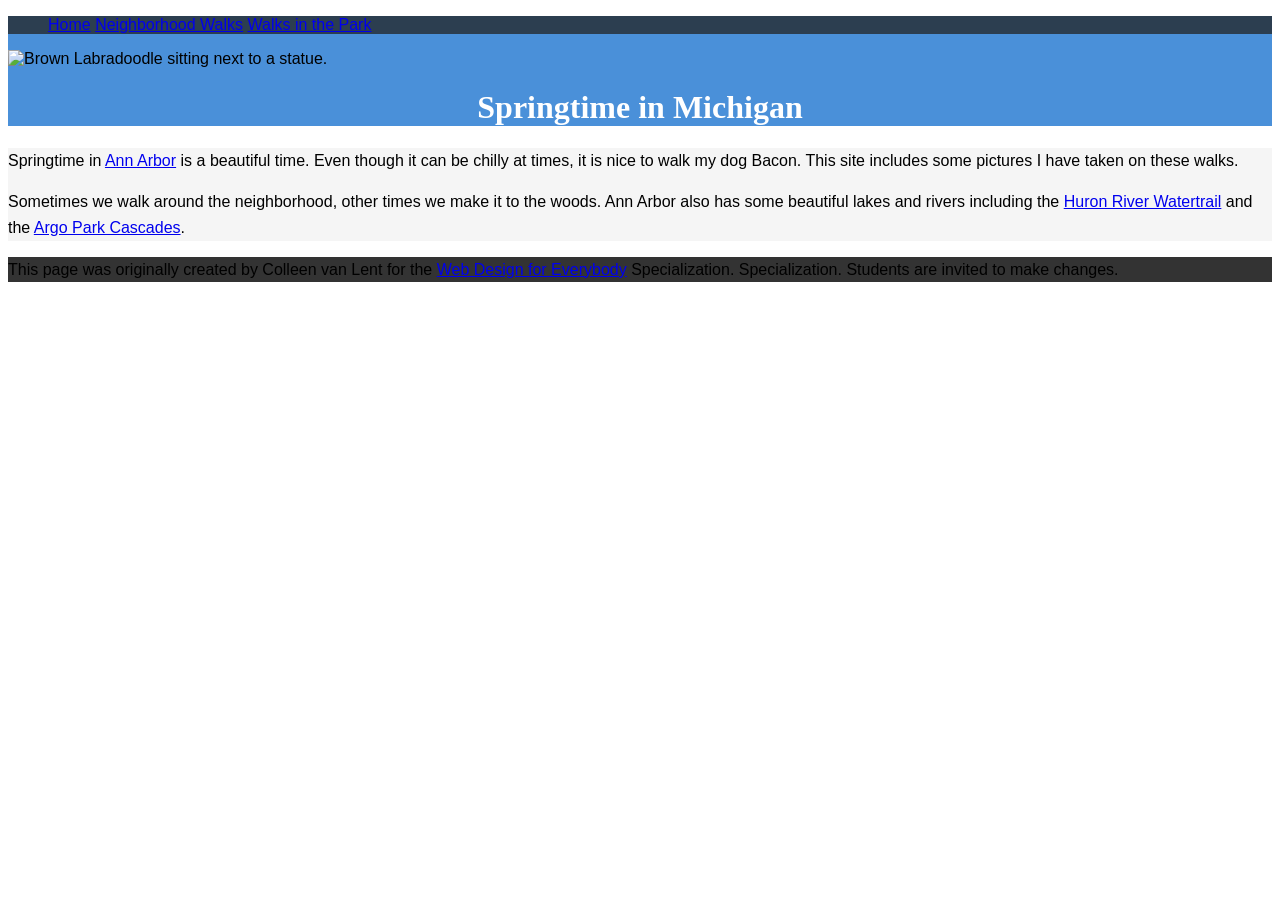
==== CSS-week1-HW1/index.html @ 5fbeeb5c "Update index.html" ====
<!DOCTYPE html>
<html lang="en">

<head>
  <meta charset="utf-8">
  <meta name="viewport" content="width=device-width">
  <title>Springtime In Michigan</title>
  <!-- You will need to link to the CSS file -->
  <link rel="stylesheet" href="css/style.css">
</head>

<body>
  <header>
    <nav>
      <ul>
        <li><a href="index.html">Home</a></li>
        <li><a href="neighborhood.html">Neighborhood Walks</a></li>
        <li><a href="parks.html">Walks in the Park</a></li>
      </ul>
    </nav>
    <img src="images/BaconGallupPark.jpg" width="200" alt="Brown Labradoodle sitting next to a statue.">
    <h1>Springtime in Michigan</h1>
  </header>
  <main>
    <p>Springtime in <a href="https://www.michigan.org/city/ann-arbor">Ann Arbor</a> is a beautiful time. Even though
      it can be chilly at times, it is nice to walk my dog Bacon. This site includes some pictures I have taken on
      these walks. </p>

    <p>Sometimes we walk around the neighborhood, other times we make it to the woods. Ann Arbor also has some
      beautiful lakes and rivers including the <a
        href="https://www.annarbor.org/things-to-do/recreation-outdoors/huron-river/">Huron River Watertrail</a> and
      the <a href="https://www.a2gov.org/departments/Parks-Recreation/parks-places/argo/pages/default.aspx">Argo Park
        Cascades</a>.</p>

  </main>
  <footer>
    <p>This page was originally created by Colleen van Lent for the <a
        href="https://www.coursera.org/specializations/web-design"> Web Design for Everybody</a> Specialization.
      Specialization. Students are invited to make changes.</p>
  </footer>

</body>

</html>
---- CSS-week1-HW1/css/style.css ----
body {
    font-family: Arial, sans-serif;
    font-size: 16px;
}

header {
    background-color: #4A90D9;
}

nav {
    background-color: #2C3E50;
}

main {
    background-color: #F5F5F5;
    font-size: 16px;
}

footer {
    background-color: #333333;
}

li {
    display: inline;
    width: auto;
}

h1 {
    text-align: center;
    font-family: Georgia, serif;
    color: #FFFFFF;
}

p {
    line-height: 1.6;
}
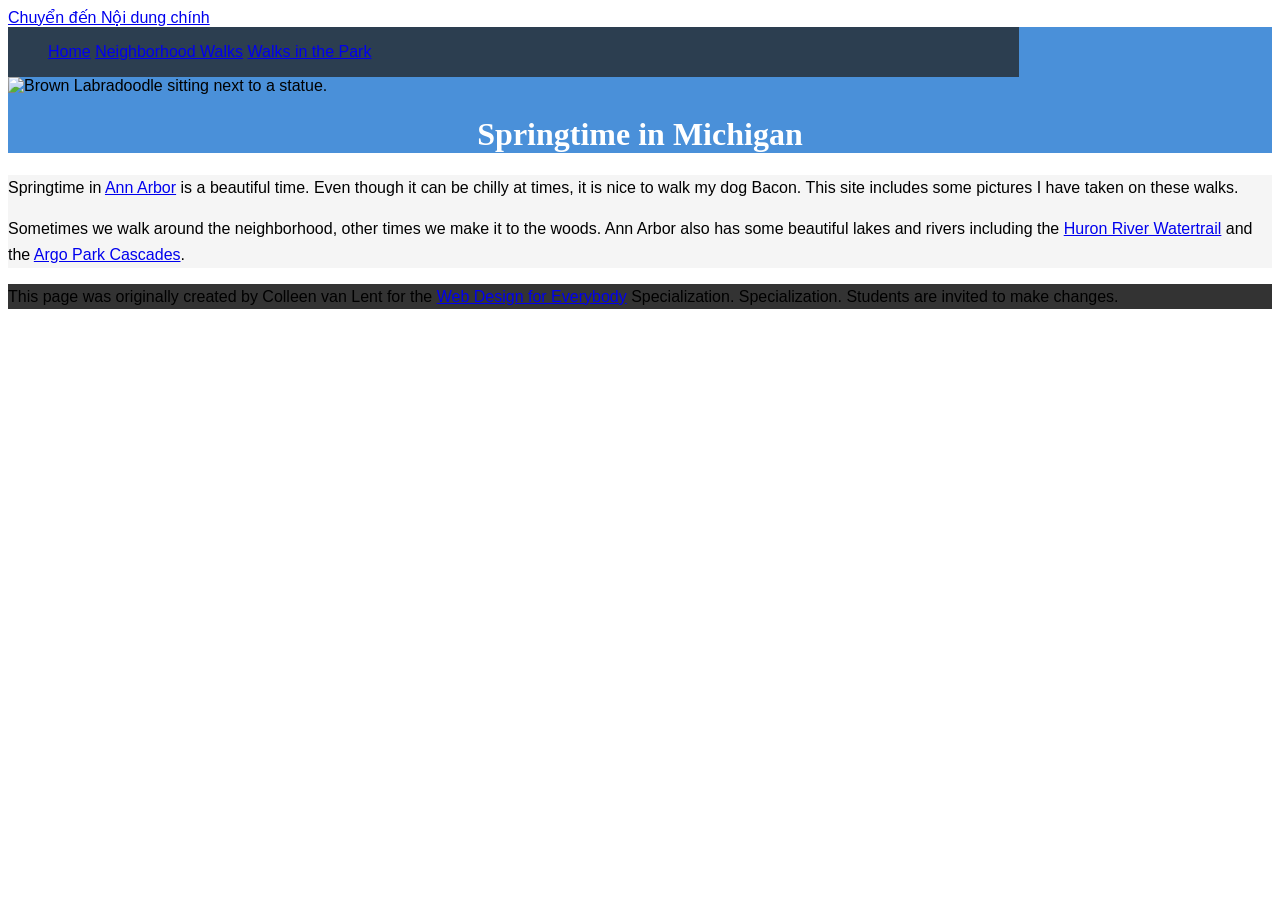
==== commit 7d4c3253: "Update index.html" ====
--- a/CSS-week1-HW1/index.html
+++ b/CSS-week1-HW1/index.html
@@ -10,6 +10,7 @@
 </head>
 
 <body>
+  <a href="#main-content">Chuyển đến Nội dung chính</a>
   <header>
     <nav>
       <ul>
@@ -21,7 +22,7 @@
     <img src="images/BaconGallupPark.jpg" width="200" alt="Brown Labradoodle sitting next to a statue.">
     <h1>Springtime in Michigan</h1>
   </header>
-  <main>
+<main id="main-content">
     <p>Springtime in <a href="https://www.michigan.org/city/ann-arbor">Ann Arbor</a> is a beautiful time. Even though
       it can be chilly at times, it is nice to walk my dog Bacon. This site includes some pictures I have taken on
       these walks. </p>
--- a/CSS-week1-HW1/css/style.css
+++ b/CSS-week1-HW1/css/style.css
@@ -34,3 +34,34 @@
 p {
     line-height: 1.6;
 }
+/* Nav - inline-block, width 80% */
+nav {
+    display: inline-block;
+    width: 80%;
+}
+
+/* Ảnh trong nav width 10% */
+nav img {
+    width: 10%;
+}
+
+/* Grid 2 cột */
+.grid {
+    display: grid;
+    grid-template-columns: 40% 40%;
+    justify-content: center;
+    align-items: center;
+    row-gap: 10px;
+}
+
+/* Ảnh trong grid width 100% */
+.grid img {
+    width: 100%;
+}
+
+/* Flex */
+.flex {
+    display: flex;
+    flex-wrap: wrap;
+    justify-content: center;
+}
